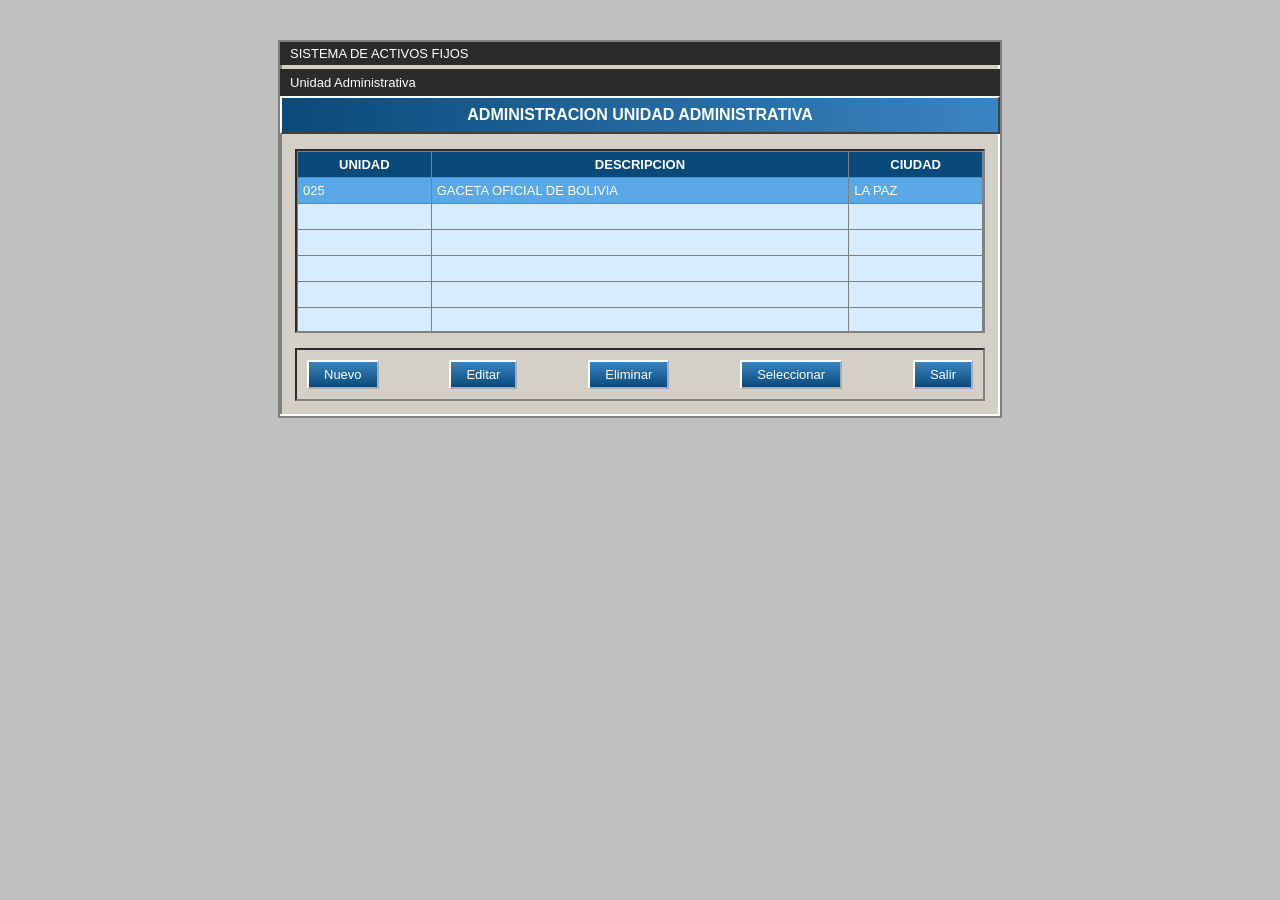
==== index.html @ c8360234 "Ejercico 4" ====
<!DOCTYPE html>
<html lang="es">
<head>
    <meta charset="UTF-8">
    <title>Administración Unidad Administrativa</title>
    <link rel="stylesheet" href="styles.css">
</head>
<body>

<div class="container">

    <div class="header-top">SISTEMA DE ACTIVOS FIJOS</div>

    <div class="sub-header">Unidad Administrativa</div>

    <div class="header-main">ADMINISTRACION UNIDAD ADMINISTRATIVA</div>

    <div class="table-container">
        <table>
            <thead>
                <tr>
                    <th>UNIDAD</th>
                    <th>DESCRIPCION</th>
                    <th>CIUDAD</th>
                </tr>
            </thead>
            <tbody>
                <tr class="selected">
                    <td>025</td>
                    <td>GACETA OFICIAL DE BOLIVIA</td>
                    <td>LA PAZ</td>
                </tr>
                <tr><td>&nbsp;</td><td></td><td></td></tr>
                <tr><td>&nbsp;</td><td></td><td></td></tr>
                <tr><td>&nbsp;</td><td></td><td></td></tr>
                <tr><td>&nbsp;</td><td></td><td></td></tr>
                <tr><td>&nbsp;</td><td></td><td></td></tr>
            </tbody>
        </table>
    </div>

    <div class="buttons">
        <button class="btn">Nuevo</button>
        <button class="btn">Editar</button>
        <button class="btn">Eliminar</button>
        <button class="btn">Seleccionar</button>
        <button class="btn">Salir</button>
    </div>

</div>

<script>
    const rows = document.querySelectorAll("tbody tr");

    rows.forEach(row => {
        row.addEventListener("click", () => {
            rows.forEach(r => r.classList.remove("selected"));
            row.classList.add("selected");
        });
    });
</script>

</body>
</html>
---- styles.css ----
body {
    font-family: Tahoma, Arial, sans-serif;
    background-color: #c0c0c0;
}

.container {
    width: 720px;
    margin: 40px auto;
    background: #d4d0c8;
    border: 2px solid #808080;
    box-shadow: inset -2px -2px 0 #fff, inset 2px 2px 0 #808080;
}

.header-top {
    background: #2b2b2b;
    color: #fff;
    padding: 4px 10px;
    font-size: 13px;
}

.sub-header {
    background: #2b2b2b;
    color: #fff;
    padding: 6px 10px;
    font-size: 13px;
    margin-top: 4px;
}

.header-main {
    background: linear-gradient(to right, #0a4a7a, #3a84c1);
    color: white;
    text-align: center;
    padding: 8px;
    font-weight: bold;
    border-top: 2px solid #fff;
    border-left: 2px solid #fff;
    border-bottom: 2px solid #404040;
    border-right: 2px solid #404040;
}

.table-container {
    margin: 15px;
    border: 2px inset #808080;
    background: white;
    height: 180px;
    overflow-y: auto;
}

table {
    width: 100%;
    border-collapse: collapse;
    font-size: 13px;
}

thead {
    background: #0a4a7a;
    color: white;
}

th, td {
    border: 1px solid #808080;
    padding: 5px;
}

tbody tr {
    background-color: #d6ecff;
}

tbody tr.selected {
    background-color: #5aa9e6;
    color: white;
}

.buttons {
    margin: 15px;
    padding: 10px;
    border: 2px inset #808080;
    background: #d4d0c8;
    display: flex;
    justify-content: space-between;
}

.btn {
    background: linear-gradient(to bottom, #3a84c1, #0a4a7a);
    color: #fff;
    border: 2px outset #fff;
    padding: 5px 15px;
    font-size: 13px;
    cursor: pointer;
}

.btn:active {
    border: 2px inset #404040;
}
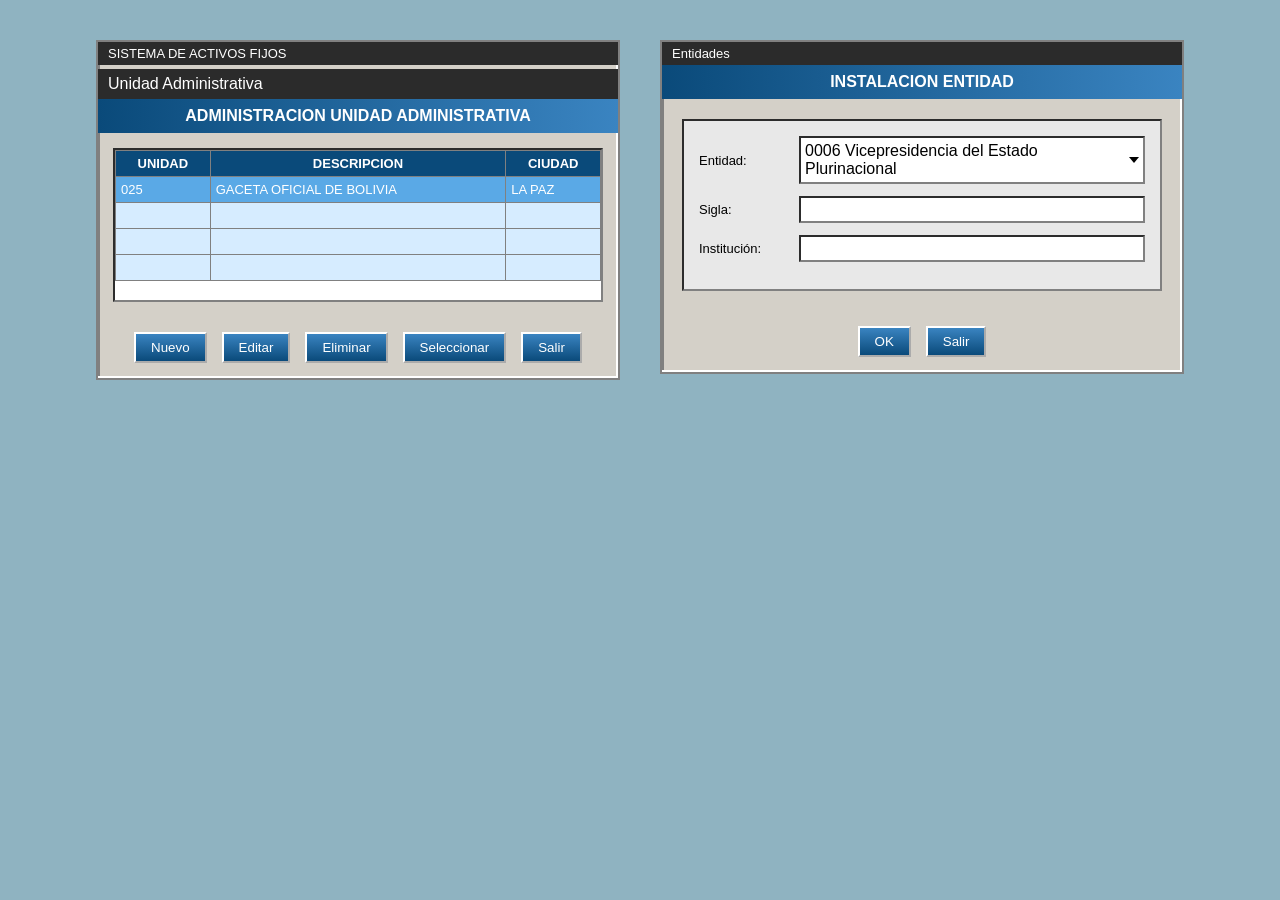
==== commit e60e8f25: "Primer parcial ejercicio 4 y 7" ====
--- a/index.html
+++ b/index.html
@@ -2,62 +2,133 @@
 <html lang="es">
 <head>
     <meta charset="UTF-8">
-    <title>Administración Unidad Administrativa</title>
+    <title>Interfaces</title>
     <link rel="stylesheet" href="styles.css">
 </head>
 <body>
 
-<div class="container">
+<div class="wrapper">
 
-    <div class="header-top">SISTEMA DE ACTIVOS FIJOS</div>
+    <!-- PRIMER DISEÑO -->
+    <div class="container">
 
-    <div class="sub-header">Unidad Administrativa</div>
+        <div class="header-top">SISTEMA DE ACTIVOS FIJOS</div>
+        <div class="sub-header">Unidad Administrativa</div>
+        <div class="header-main">ADMINISTRACION UNIDAD ADMINISTRATIVA</div>
 
-    <div class="header-main">ADMINISTRACION UNIDAD ADMINISTRATIVA</div>
+        <div class="table-container">
+            <table>
+                <thead>
+                    <tr>
+                        <th>UNIDAD</th>
+                        <th>DESCRIPCION</th>
+                        <th>CIUDAD</th>
+                    </tr>
+                </thead>
+                <tbody>
+                    <tr class="selected">
+                        <td>025</td>
+                        <td>GACETA OFICIAL DE BOLIVIA</td>
+                        <td>LA PAZ</td>
+                    </tr>
+                    <tr><td>&nbsp;</td><td></td><td></td></tr>
+                    <tr><td>&nbsp;</td><td></td><td></td></tr>
+                    <tr><td>&nbsp;</td><td></td><td></td></tr>
+                </tbody>
+            </table>
+        </div>
 
-    <div class="table-container">
-        <table>
-            <thead>
-                <tr>
-                    <th>UNIDAD</th>
-                    <th>DESCRIPCION</th>
-                    <th>CIUDAD</th>
-                </tr>
-            </thead>
-            <tbody>
-                <tr class="selected">
-                    <td>025</td>
-                    <td>GACETA OFICIAL DE BOLIVIA</td>
-                    <td>LA PAZ</td>
-                </tr>
-                <tr><td>&nbsp;</td><td></td><td></td></tr>
-                <tr><td>&nbsp;</td><td></td><td></td></tr>
-                <tr><td>&nbsp;</td><td></td><td></td></tr>
-                <tr><td>&nbsp;</td><td></td><td></td></tr>
-                <tr><td>&nbsp;</td><td></td><td></td></tr>
-            </tbody>
-        </table>
+        <div class="buttons">
+            <button class="btn">Nuevo</button>
+            <button class="btn">Editar</button>
+            <button class="btn">Eliminar</button>
+            <button class="btn">Seleccionar</button>
+            <button class="btn">Salir</button>
+        </div>
+
     </div>
 
-    <div class="buttons">
-        <button class="btn">Nuevo</button>
-        <button class="btn">Editar</button>
-        <button class="btn">Eliminar</button>
-        <button class="btn">Seleccionar</button>
-        <button class="btn">Salir</button>
+    <!-- SEGUNDO DISEÑO -->
+    <div class="container">
+
+        <div class="header-top">Entidades</div>
+        <div class="header-main">INSTALACION ENTIDAD</div>
+
+        <div class="form-box">
+
+            <div class="form-row">
+                <label>Entidad:</label>
+
+                <div class="custom-select">
+                    <div class="selected-select">
+                        <span class="selected-text">0006 Vicepresidencia del Estado Plurinacional</span>
+                        <span class="arrow"></span>
+                    </div>
+
+                    <div class="options">
+                        <div class="option selected">0006 Vicepresidencia del Estado Plurinacional</div>
+                        <div class="option">0010 Ministerio de Relaciones Exteriores</div>
+                        <div class="option">0015 Ministerio de Gobierno</div>
+                        <div class="option">0016 Ministerio de Educación</div>
+                        <div class="option">0020 Ministerio de Defensa</div>
+                        <div class="option">0025 Ministerio de la Presidencia</div>
+                        <div class="option">0030 Ministerio de Justicia</div>
+                    </div>
+                </div>
+            </div>
+
+            <div class="form-row">
+                <label>Sigla:</label>
+                <input type="text">
+            </div>
+
+            <div class="form-row">
+                <label>Institución:</label>
+                <input type="text">
+            </div>
+
+        </div>
+
+        <div class="buttons">
+            <button class="btn">OK</button>
+            <button class="btn">Salir</button>
+        </div>
+
     </div>
 
 </div>
 
 <script>
-    const rows = document.querySelectorAll("tbody tr");
+const rows = document.querySelectorAll("tbody tr");
+rows.forEach(row => {
+    row.addEventListener("click", () => {
+        rows.forEach(r => r.classList.remove("selected"));
+        row.classList.add("selected");
+    });
+});
 
-    rows.forEach(row => {
-        row.addEventListener("click", () => {
-            rows.forEach(r => r.classList.remove("selected"));
-            row.classList.add("selected");
-        });
+const select = document.querySelector(".custom-select");
+const selected = document.querySelector(".selected-text");
+const options = document.querySelectorAll(".option");
+
+document.querySelector(".selected-select").addEventListener("click", () => {
+    select.classList.toggle("open");
+});
+
+options.forEach(option => {
+    option.addEventListener("click", () => {
+        options.forEach(o => o.classList.remove("selected"));
+        option.classList.add("selected");
+        selected.textContent = option.textContent;
+        select.classList.remove("open");
     });
+});
+
+document.addEventListener("click", (e) => {
+    if (!select.contains(e.target)) {
+        select.classList.remove("open");
+    }
+});
 </script>
 
 </body>
--- a/styles.css
+++ b/styles.css
@@ -1,11 +1,18 @@
 body {
     font-family: Tahoma, Arial, sans-serif;
-    background-color: #c0c0c0;
+    background: #8fb3c1;
+}
+
+.wrapper {
+    display: flex;
+    gap: 40px;
+    justify-content: center;
+    align-items: flex-start;
+    margin-top: 40px;
 }
 
 .container {
-    width: 720px;
-    margin: 40px auto;
+    width: 520px;
     background: #d4d0c8;
     border: 2px solid #808080;
     box-shadow: inset -2px -2px 0 #fff, inset 2px 2px 0 #808080;
@@ -22,7 +29,6 @@
     background: #2b2b2b;
     color: #fff;
     padding: 6px 10px;
-    font-size: 13px;
     margin-top: 4px;
 }
 
@@ -32,24 +38,19 @@
     text-align: center;
     padding: 8px;
     font-weight: bold;
-    border-top: 2px solid #fff;
-    border-left: 2px solid #fff;
-    border-bottom: 2px solid #404040;
-    border-right: 2px solid #404040;
 }
 
 .table-container {
     margin: 15px;
     border: 2px inset #808080;
     background: white;
-    height: 180px;
+    height: 150px;
     overflow-y: auto;
 }
 
 table {
     width: 100%;
     border-collapse: collapse;
-    font-size: 13px;
 }
 
 thead {
@@ -60,6 +61,7 @@
 th, td {
     border: 1px solid #808080;
     padding: 5px;
+    font-size: 13px;
 }
 
 tbody tr {
@@ -71,21 +73,92 @@
     color: white;
 }
 
-.buttons {
-    margin: 15px;
-    padding: 10px;
+.form-box {
+    margin: 20px;
+    padding: 15px;
     border: 2px inset #808080;
-    background: #d4d0c8;
+    background: #e8e8e8;
+}
+
+.form-row {
+    display: flex;
+    align-items: center;
+    margin-bottom: 12px;
+}
+
+label {
+    width: 100px;
+    font-size: 13px;
+}
+
+input {
+    flex: 1;
+    padding: 4px;
+    border: 2px inset #808080;
+}
+
+.custom-select {
+    position: relative;
+    flex: 1;
+}
+
+.selected-select {
     display: flex;
     justify-content: space-between;
+    align-items: center;
+    background: #fff;
+    border: 2px inset #808080;
+    padding: 4px;
+    cursor: pointer;
+}
+
+.arrow {
+    width: 0;
+    height: 0;
+    border-left: 5px solid transparent;
+    border-right: 5px solid transparent;
+    border-top: 6px solid black;
+}
+
+.options {
+    display: none;
+    position: absolute;
+    width: 100%;
+    background: #d6ecff;
+    border: 2px solid #808080;
+    max-height: 140px;
+    overflow-y: auto;
+}
+
+.custom-select.open .options {
+    display: block;
+}
+
+.option {
+    padding: 4px;
+}
+
+.option:hover {
+    background: #a8d4ff;
+}
+
+.option.selected {
+    background: #5aa9e6;
+    color: white;
+}
+
+.buttons {
+    display: flex;
+    justify-content: center;
+    gap: 15px;
+    padding: 15px;
 }
 
 .btn {
     background: linear-gradient(to bottom, #3a84c1, #0a4a7a);
     color: #fff;
     border: 2px outset #fff;
-    padding: 5px 15px;
-    font-size: 13px;
+    padding: 6px 15px;
     cursor: pointer;
 }
 
